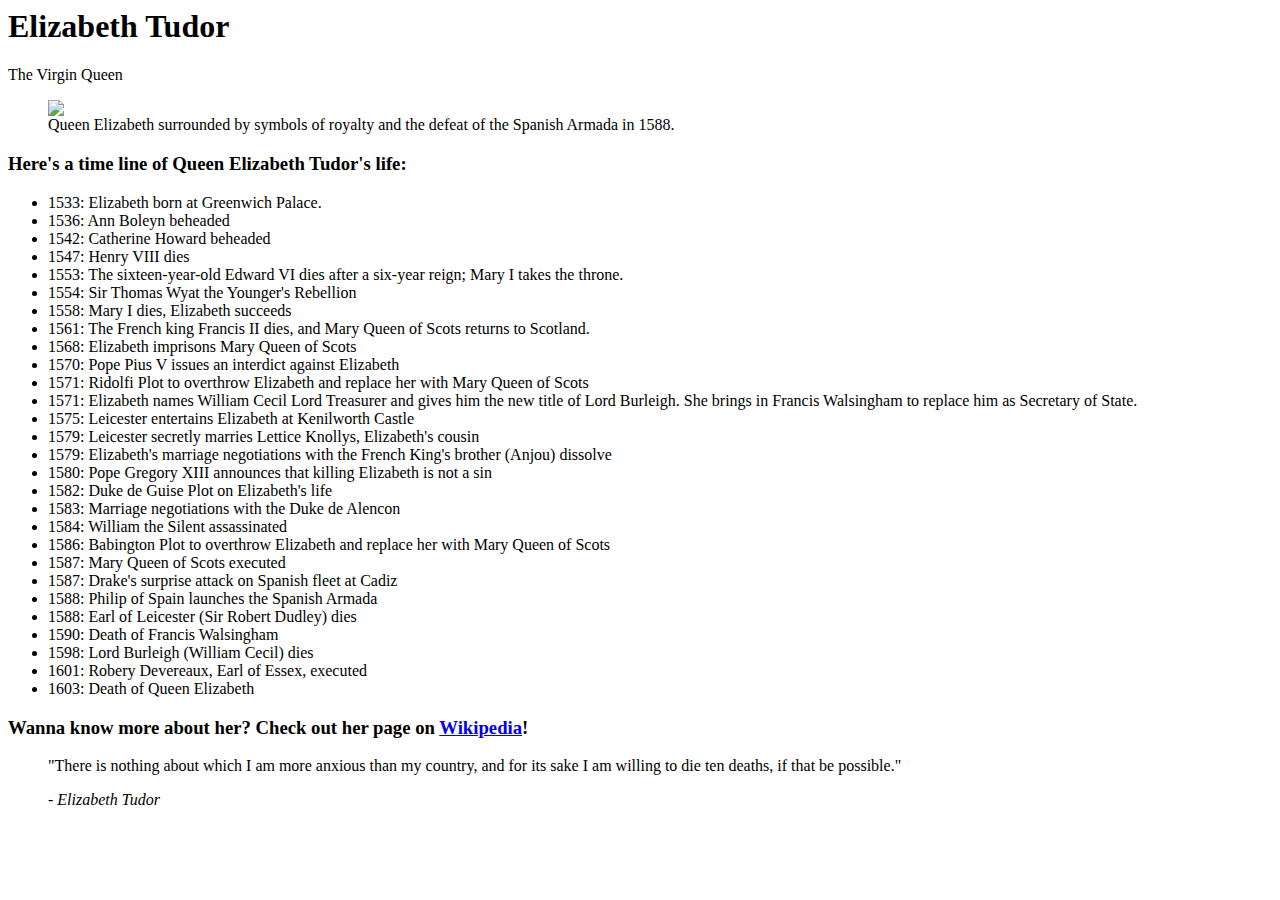
==== tribute_page/index.html @ bd5b5782 "Initial" ====
<html>
  <head>
      <meta charset="utf-8">
      <title>
          Elizabeth Tudor: Tribute Page
      </title>
      <link rel="stylesheet" type="text/css" href="C:\Users\Helena\Git\freecodecamp\CSS\tribute_page\styles\stylesheet.css">
  </head>
  <body>
    <main>
      <section id="title-alt">
          <h1 id="title">
            Elizabeth Tudor
          </h1>
          <p id="subtitle">
            The Virgin Queen
          </p>
      </section>
      <figure id="img-div">
        <img id="image" src="https://aventurasnahistoria.uol.com.br/media/_versions/capa_elizabeth_i_widexl.jpg">
        <figcaption id=img-caption>
          Queen Elizabeth surrounded by symbols of royalty and the defeat of the Spanish Armada in 1588.
        </figcaption>
      </figure>
      <section id="tribute-info">
        <h3 id="headline">
          Here's a time line of Queen Elizabeth Tudor's life:
        </h3>
        <ul>
          <li>1533: Elizabeth born at Greenwich Palace.</li>
          <li>1536: Ann Boleyn beheaded</li>
          <li>1542: Catherine Howard beheaded</li>
          <li>1547: Henry VIII dies</li>
          <li>1553: The sixteen-year-old Edward VI dies after a six-year reign; Mary I takes the throne.</li>
          <li>1554: Sir Thomas Wyat the Younger's Rebellion</li>
          <li>1558: Mary I dies, Elizabeth succeeds</li>
          <li>1561: The French king Francis II dies, and Mary Queen of Scots returns to Scotland.</li>
          <li>1568: Elizabeth imprisons Mary Queen of Scots</li>
          <li>1570: Pope Pius V issues an interdict against Elizabeth</li>
          <li>1571: Ridolfi Plot to overthrow Elizabeth and replace her with Mary Queen of Scots</li>
          <li>1571: Elizabeth names William Cecil Lord Treasurer and gives him the new title of Lord Burleigh. She brings in Francis Walsingham to replace him as Secretary of State.</li>
          <li>1575: Leicester entertains Elizabeth at Kenilworth Castle</li>
          <li>1579: Leicester secretly marries Lettice Knollys, Elizabeth's cousin</li>
          <li>1579: Elizabeth's marriage negotiations with the French King's brother (Anjou) dissolve</li>
          <li>1580: Pope Gregory XIII announces that killing Elizabeth is not a sin</li>
          <li>1582: Duke de Guise Plot on Elizabeth's life</li>
          <li>1583: Marriage negotiations with the Duke de Alencon</li>
          <li>1584: William the Silent assassinated</li>
          <li>1586: Babington Plot to overthrow Elizabeth and replace her with Mary Queen of Scots</li>
          <li>1587: Mary Queen of Scots executed</li>
          <li>1587: Drake's surprise attack on Spanish fleet at Cadiz</li>
          <li>1588: Philip of Spain launches the Spanish Armada</li>
          <li>1588: Earl of Leicester (Sir Robert Dudley) dies</li>
          <li>1590: Death of Francis Walsingham</li>
          <li>1598: Lord Burleigh (William Cecil) dies</li>
          <li>1601: Robery Devereaux, Earl of Essex, executed</li>
          <li>1603: Death of Queen Elizabeth</li>
        </ul>
        <h3 id="headline">
          Wanna know more about her? Check out her page on <a id="tribute-link" href="https://en.wikipedia.org/wiki/Elizabeth_I" targed="_blank">Wikipedia</a>!
        </h3>
        <blockquote>
          <p>
            "There is nothing about which I am more anxious than my country, and for its sake I am willing to die ten deaths, if that be possible."
          </p>
          <cite>- Elizabeth Tudor</cite>
        </blockquote>
      </section>
    </main>
  </body>
</html>
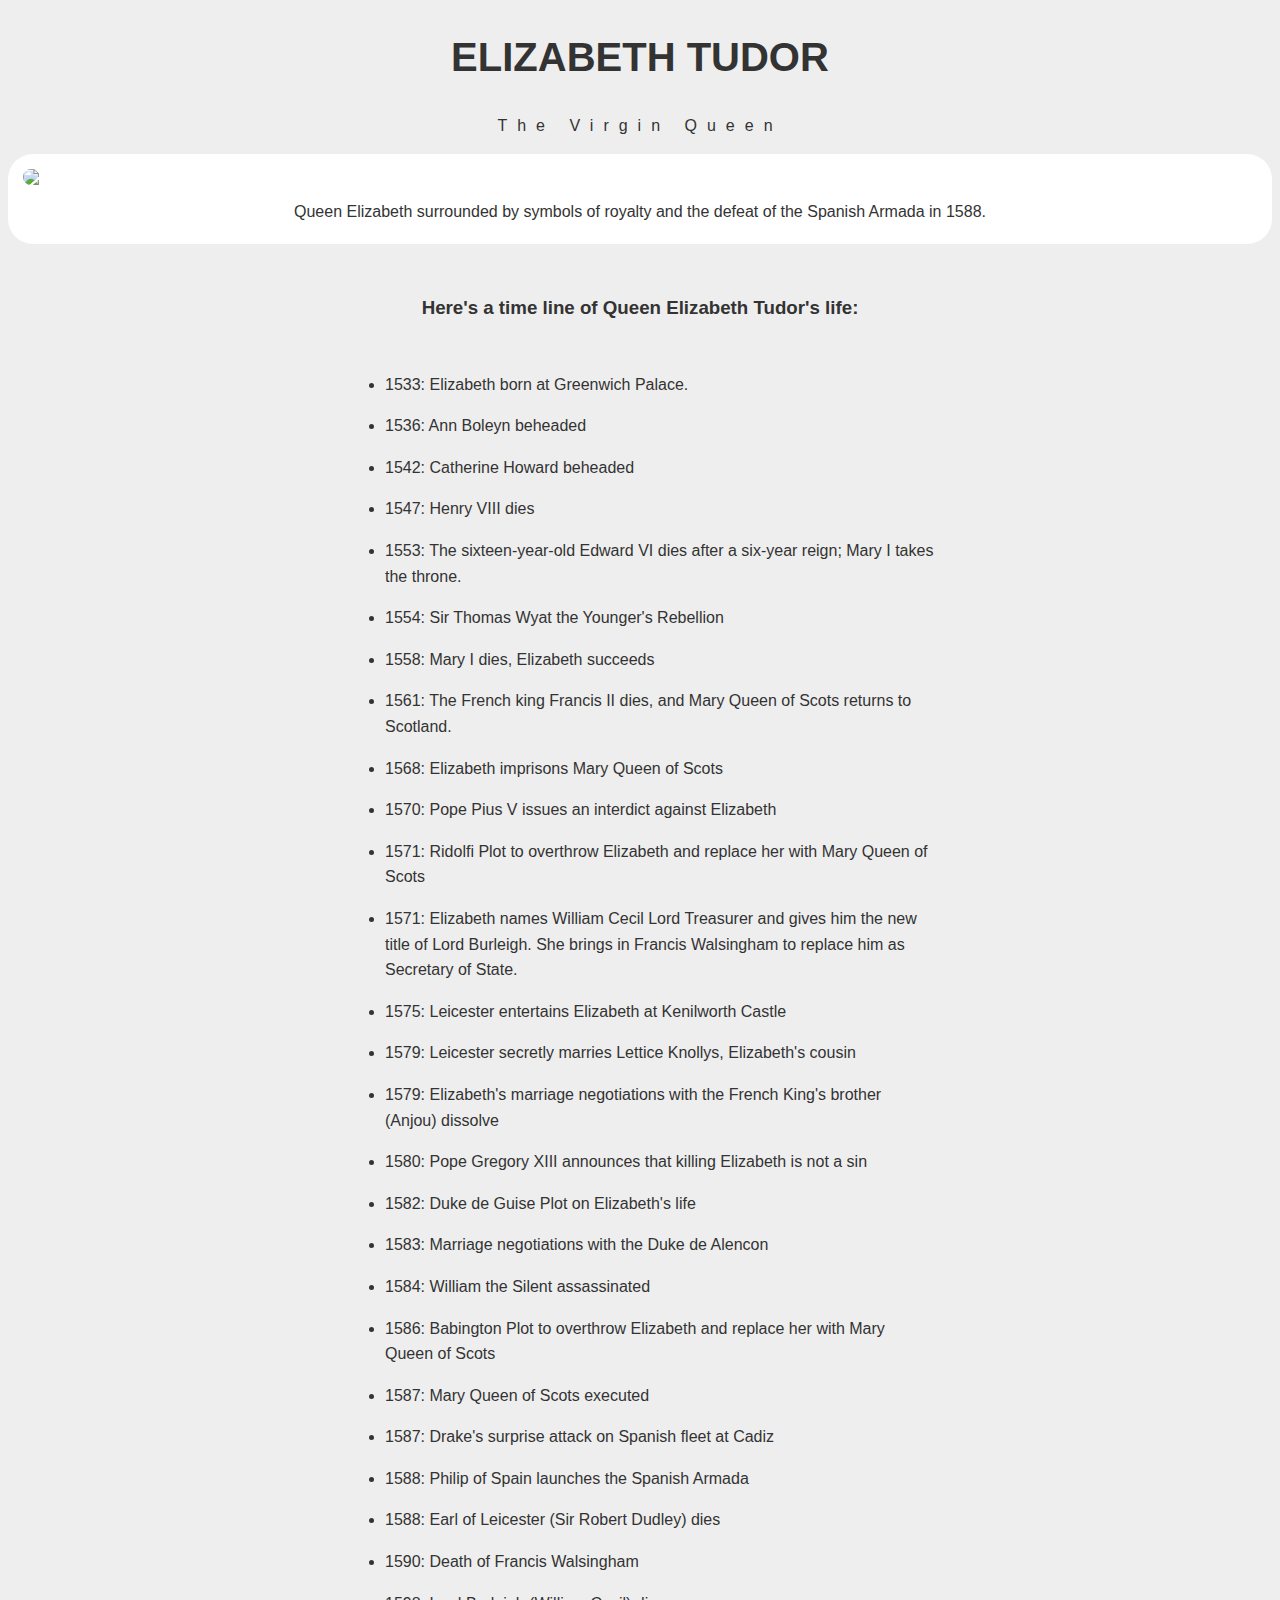
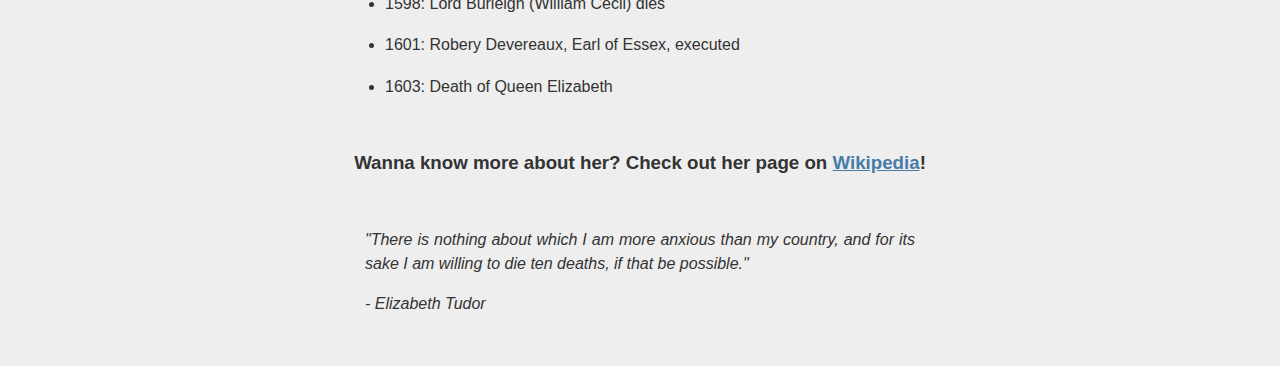
==== commit 370cc26b: "update 1" ====
--- a/tribute_page/index.html
+++ b/tribute_page/index.html
@@ -1,10 +1,7 @@
 <html>
   <head>
-      <meta charset="utf-8">
-      <title>
-          Elizabeth Tudor: Tribute Page
-      </title>
-      <link rel="stylesheet" type="text/css" href="C:\Users\Helena\Git\freecodecamp\CSS\tribute_page\styles\stylesheet.css">
+    <title>Elizabeth Tudor: Tribute Page</title>
+    <link rel="stylesheet" href="styles\stylesheet.css">
   </head>
   <body>
     <main>
